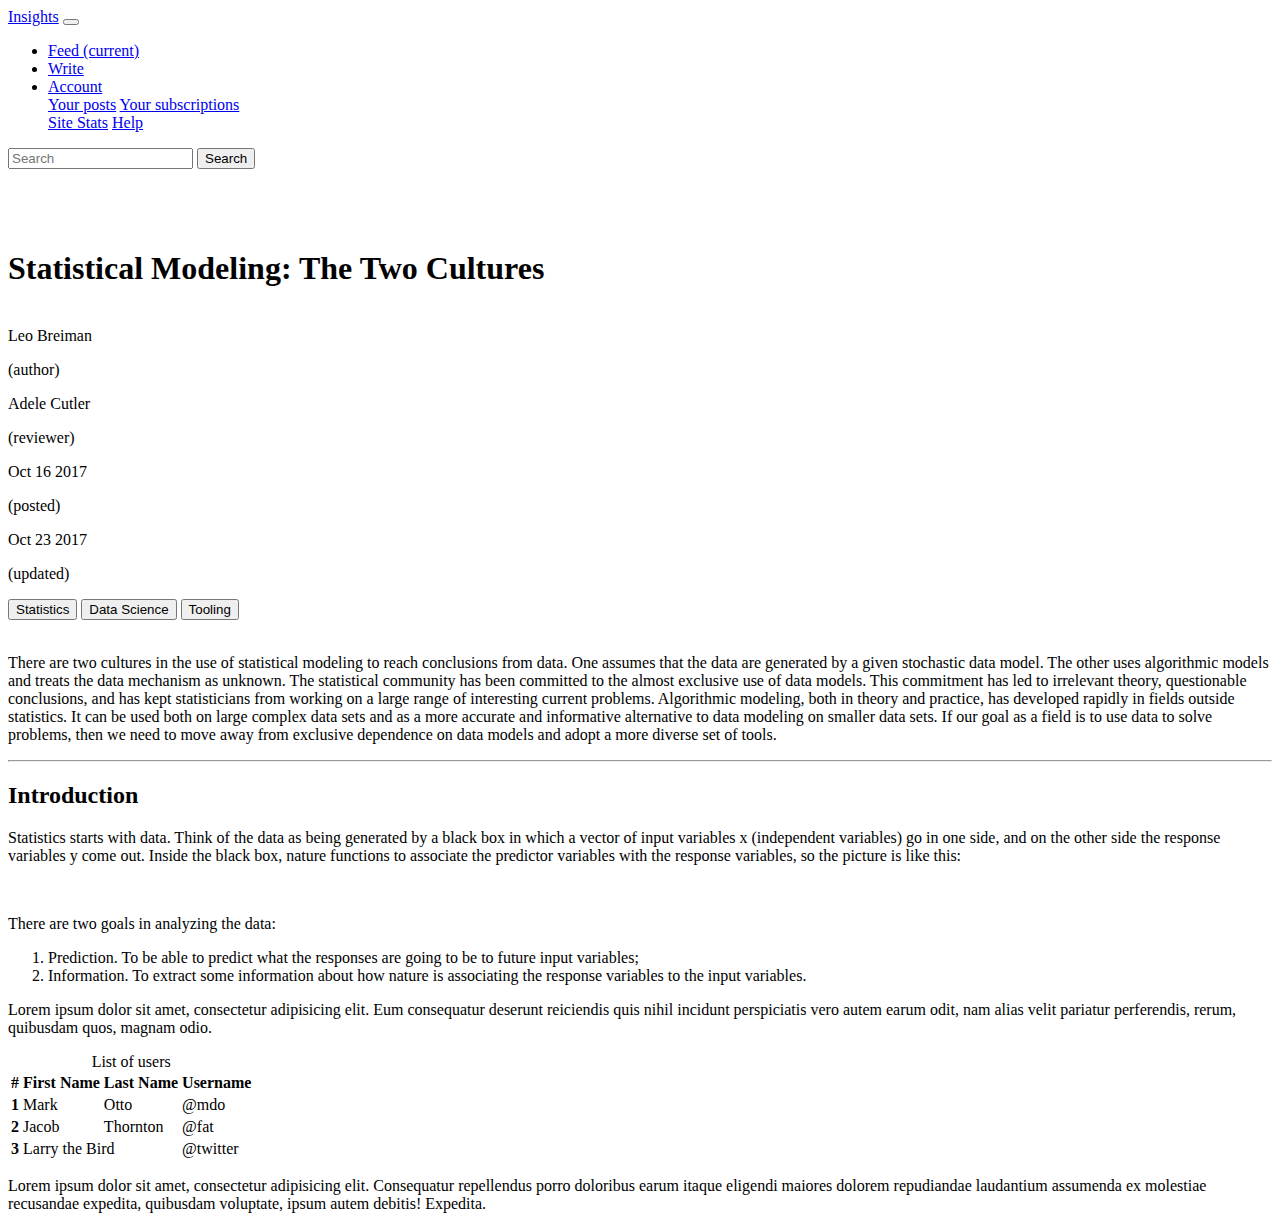
==== post.html @ f02d33f4 "initial commit" ====
<!doctype html>
<html lang="en">
  <head>
    <title>Hello, world!</title>
    <!-- Required meta tags -->
    <meta charset="utf-8">
    <meta name="viewport" content="width=device-width, initial-scale=1, shrink-to-fit=no">
    <!-- Bootstrap CSS -->
    <link rel="stylesheet" href="https://maxcdn.bootstrapcdn.com/bootstrap/4.0.0-beta.2/css/bootstrap.min.css" integrity="sha384-PsH8R72JQ3SOdhVi3uxftmaW6Vc51MKb0q5P2rRUpPvrszuE4W1povHYgTpBfshb" crossorigin="anonymous">
  </head>
  <body>
    <nav class="navbar navbar-expand-md navbar-dark bg-dark">
      <div class="container">
        <a class="navbar-brand" href="#">Insights</a>
        <button class="navbar-toggler" type="button" data-toggle="collapse" data-target="#navbarSupportedContent" aria-controls="navbarSupportedContent" aria-expanded="false" aria-label="Toggle navigation">
        <span class="navbar-toggler-icon"></span>
        </button>
        <div class="collapse navbar-collapse" id="navbarSupportedContent">
          <ul class="navbar-nav mr-auto">
            <li class="nav-item">
              <a class="nav-link" href="#">Feed <span class="sr-only">(current)</span></a>
            </li>
            <li class="nav-item">
              <a class="nav-link" href="#">Write</a>
            </li>
            <li class="nav-item dropdown">
              <a class="nav-link dropdown-toggle" href="#" id="navbarDropdown" role="button" data-toggle="dropdown" aria-haspopup="true" aria-expanded="false">
                Account
              </a>
              <div class="dropdown-menu" aria-labelledby="navbarDropdown">
                <a class="dropdown-item" href="#">Your posts</a>
                <a class="dropdown-item" href="#">Your subscriptions</a>
                <div class="dropdown-divider"></div>
                <a class="dropdown-item" href="#">Site Stats</a>
                <a class="dropdown-item" href="#">Help</a>
              </div>
            </li>
          </ul>
          <form class="form-inline my-2 my-lg-0 d-inline">
            <div class="input-group">
              <input class="form-control mr-sm-2" type="search" placeholder="Search" aria-label="Search">
              <button class="btn btn-outline-light my-2 my-sm-0" type="submit">Search</button>
            </div>
          </form>
        </div>
      </div>
    </nav>
    <div class="container container-fluid">
      <div class="text-center" id="metadata" style="padding-top:60px">
        <div class="row">
          <div class="col-2">
            <!-- filler -->
          </div>
          <div class="col-8">
            <h1>Statistical Modeling: The Two Cultures</h1>
            <br>
            <div class="row text-center" id="authors">
              <div class="col">
                <span class="text-uppercase">Leo Breiman</span>
                <p class="text-muted">(author)</p>
              </div>
              <div class="col">
                <span class="text-uppercase">Adele Cutler</span>
                <p class="text-muted">(reviewer)</p>
              </div>
            </div>
            <div class="row text-center">
              <div class="col">
                <span class="">Oct 16 2017</span>
                <p class="text-muted">(posted)</p>
              </div>
              <div class="col">
                <span>Oct 23 2017</span>
                <p class="text-muted">(updated)</p>
              </div>
            </div>
            <div class="row" id="post_tags">
              <div class="col">
                <button type="button" class="btn btn-light">Statistics</button>
                <button type="button" class="btn btn-light">Data Science</button>
                <button type="button" class="btn btn-light">Tooling</button>
              </div>
            </div>
            <br>
            <p class="lead">There are two cultures in the use of statistical modeling to reach conclusions from data. One assumes that the data are generated by a given stochastic data model. The other uses algorithmic models and treats the data mechanism as unknown. The statistical community has been committed to the almost exclusive use of data models. This commitment has led to irrelevant theory, questionable conclusions, and has kept statisticians from working on a large range of interesting current problems. Algorithmic modeling, both in theory and practice, has developed rapidly in fields outside statistics. It can be used both on large complex data sets and as a more accurate and informative alternative to data modeling on smaller data sets. If our goal as a field is to use data to solve problems, then we need to move away from exclusive dependence on data models and adopt a more diverse set of tools.</p> 
            <hr>
          </div>
          
        </div>
      </div>
      <div id="main">
        <div class="row">
          <div class="col-2"></div>
          <div class="col-8">
            <h2>Introduction</h2>
            <p>Statistics starts with data. Think of the data as being generated by a black box in which a vector of input variables x (independent variables) go in one side, and on the other side the response variables y come out. Inside the black box, nature functions to associate the predictor variables with the response variables, so the picture is like this:</p>
            <p><img class="img-fluid" src="https://d3uik7083b30dy.cloudfront.net/items/3f3K1X353C1S0h2d371t/Image%202017-10-23%20at%2011.21.00%20PM.png?X-CloudApp-Visitor-Id=eb309ab49b8ec03a30de316b9b6a5733&v=bcf72b57" alt=""></p>
            <p>There are two goals in analyzing the data:
              <ol>
                <li>Prediction. To be able to predict what the responses
                are going to be to future input variables;</li>
                <li>Information. To extract some information about
                  how nature is associating the response variables
                to the input variables.</li>
              </ol>
            </p>
            <p>Lorem ipsum dolor sit amet, consectetur adipisicing elit. Eum consequatur deserunt reiciendis quis nihil incidunt perspiciatis vero autem earum odit, nam alias velit pariatur perferendis, rerum, quibusdam quos, magnam odio.</p>
            <p>
              <table class="table table-sm table-dark">
                <caption>List of users</caption>
                <thead>
                  <tr>
                    <th scope="col">#</th>
                    <th scope="col">First Name</th>
                    <th scope="col">Last Name</th>
                    <th scope="col">Username</th>
                  </tr>
                </thead>
                <tbody>
                  <tr>
                    <th scope="row">1</th>
                    <td>Mark</td>
                    <td>Otto</td>
                    <td>@mdo</td>
                  </tr>
                  <tr>
                    <th scope="row">2</th>
                    <td>Jacob</td>
                    <td>Thornton</td>
                    <td>@fat</td>
                  </tr>
                  <tr>
                    <th scope="row">3</th>
                    <td colspan="2">Larry the Bird</td>
                    <td>@twitter</td>
                  </tr>
                </tbody>
              </table>
            </p>
            <p>Lorem ipsum dolor sit amet, consectetur adipisicing elit. Consequatur repellendus porro doloribus earum itaque eligendi maiores dolorem repudiandae laudantium assumenda ex molestiae recusandae expedita, quibusdam voluptate, ipsum autem debitis! Expedita.</p>
          </div></div>
        </div>
      </div>
      <!-- Optional JavaScript -->
      <!-- jQuery first, then Popper.js, then Bootstrap JS -->
      <script src="https://code.jquery.com/jquery-3.2.1.slim.min.js" integrity="sha384-KJ3o2DKtIkvYIK3UENzmM7KCkRr/rE9/Qpg6aAZGJwFDMVNA/GpGFF93hXpG5KkN" crossorigin="anonymous"></script>
      <script src="https://cdnjs.cloudflare.com/ajax/libs/popper.js/1.12.3/umd/popper.min.js" integrity="sha384-vFJXuSJphROIrBnz7yo7oB41mKfc8JzQZiCq4NCceLEaO4IHwicKwpJf9c9IpFgh" crossorigin="anonymous"></script>
      <script src="https://maxcdn.bootstrapcdn.com/bootstrap/4.0.0-beta.2/js/bootstrap.min.js" integrity="sha384-alpBpkh1PFOepccYVYDB4do5UnbKysX5WZXm3XxPqe5iKTfUKjNkCk9SaVuEZflJ" crossorigin="anonymous"></script>
    </body>
  </html>
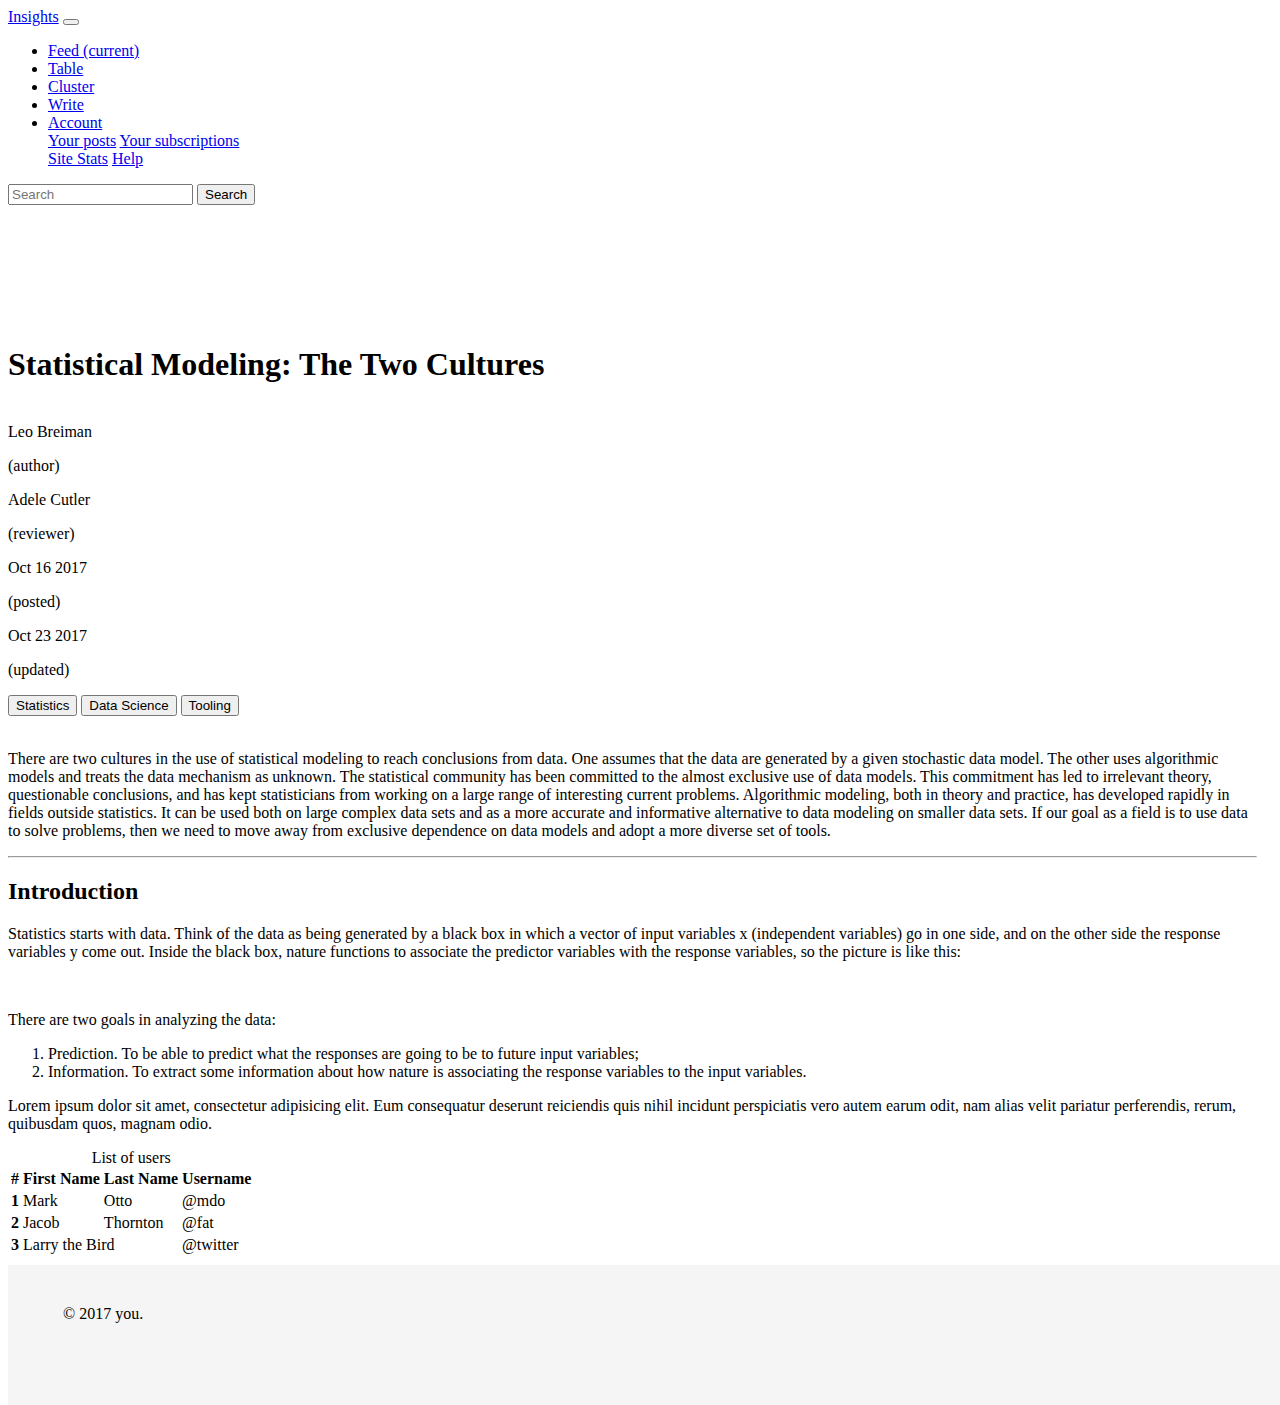
==== commit 64f7e5ba: "add feed design" ====
--- a/post.html
+++ b/post.html
@@ -7,6 +7,7 @@
     <meta name="viewport" content="width=device-width, initial-scale=1, shrink-to-fit=no">
     <!-- Bootstrap CSS -->
     <link rel="stylesheet" href="https://maxcdn.bootstrapcdn.com/bootstrap/4.0.0-beta.2/css/bootstrap.min.css" integrity="sha384-PsH8R72JQ3SOdhVi3uxftmaW6Vc51MKb0q5P2rRUpPvrszuE4W1povHYgTpBfshb" crossorigin="anonymous">
+    <link rel="stylesheet" href="custom.css">
   </head>
   <body>
     <nav class="navbar navbar-expand-md navbar-dark bg-dark">
@@ -19,6 +20,12 @@
           <ul class="navbar-nav mr-auto">
             <li class="nav-item">
               <a class="nav-link" href="#">Feed <span class="sr-only">(current)</span></a>
+            </li>
+            <li class="nav-item">
+              <a class="nav-link" href="#">Table</a>
+            </li>
+            <li class="nav-item">
+              <a class="nav-link" href="#">Cluster</a>
             </li>
             <li class="nav-item">
               <a class="nav-link" href="#">Write</a>
@@ -82,7 +89,7 @@
               </div>
             </div>
             <br>
-            <p class="lead">There are two cultures in the use of statistical modeling to reach conclusions from data. One assumes that the data are generated by a given stochastic data model. The other uses algorithmic models and treats the data mechanism as unknown. The statistical community has been committed to the almost exclusive use of data models. This commitment has led to irrelevant theory, questionable conclusions, and has kept statisticians from working on a large range of interesting current problems. Algorithmic modeling, both in theory and practice, has developed rapidly in fields outside statistics. It can be used both on large complex data sets and as a more accurate and informative alternative to data modeling on smaller data sets. If our goal as a field is to use data to solve problems, then we need to move away from exclusive dependence on data models and adopt a more diverse set of tools.</p> 
+            <p class="lead">There are two cultures in the use of statistical modeling to reach conclusions from data. One assumes that the data are generated by a given stochastic data model. The other uses algorithmic models and treats the data mechanism as unknown. The statistical community has been committed to the almost exclusive use of data models. This commitment has led to irrelevant theory, questionable conclusions, and has kept statisticians from working on a large range of interesting current problems. Algorithmic modeling, both in theory and practice, has developed rapidly in fields outside statistics. It can be used both on large complex data sets and as a more accurate and informative alternative to data modeling on smaller data sets. If our goal as a field is to use data to solve problems, then we need to move away from exclusive dependence on data models and adopt a more diverse set of tools.</p>
             <hr>
           </div>
           
@@ -137,14 +144,21 @@
                 </tbody>
               </table>
             </p>
-            <p>Lorem ipsum dolor sit amet, consectetur adipisicing elit. Consequatur repellendus porro doloribus earum itaque eligendi maiores dolorem repudiandae laudantium assumenda ex molestiae recusandae expedita, quibusdam voluptate, ipsum autem debitis! Expedita.</p>
-          </div></div>
+          </div>
         </div>
       </div>
-      <!-- Optional JavaScript -->
-      <!-- jQuery first, then Popper.js, then Bootstrap JS -->
-      <script src="https://code.jquery.com/jquery-3.2.1.slim.min.js" integrity="sha384-KJ3o2DKtIkvYIK3UENzmM7KCkRr/rE9/Qpg6aAZGJwFDMVNA/GpGFF93hXpG5KkN" crossorigin="anonymous"></script>
-      <script src="https://cdnjs.cloudflare.com/ajax/libs/popper.js/1.12.3/umd/popper.min.js" integrity="sha384-vFJXuSJphROIrBnz7yo7oB41mKfc8JzQZiCq4NCceLEaO4IHwicKwpJf9c9IpFgh" crossorigin="anonymous"></script>
-      <script src="https://maxcdn.bootstrapcdn.com/bootstrap/4.0.0-beta.2/js/bootstrap.min.js" integrity="sha384-alpBpkh1PFOepccYVYDB4do5UnbKysX5WZXm3XxPqe5iKTfUKjNkCk9SaVuEZflJ" crossorigin="anonymous"></script>
-    </body>
-  </html>+    </div>
+    <footer class="footer">
+      <div class="container">
+        <span class="text-muted">
+          &copy; 2017 you.
+        </span>
+      </div>
+    </footer>
+    <!-- Optional JavaScript -->
+    <!-- jQuery first, then Popper.js, then Bootstrap JS -->
+    <script src="https://code.jquery.com/jquery-3.2.1.slim.min.js" integrity="sha384-KJ3o2DKtIkvYIK3UENzmM7KCkRr/rE9/Qpg6aAZGJwFDMVNA/GpGFF93hXpG5KkN" crossorigin="anonymous"></script>
+    <script src="https://cdnjs.cloudflare.com/ajax/libs/popper.js/1.12.3/umd/popper.min.js" integrity="sha384-vFJXuSJphROIrBnz7yo7oB41mKfc8JzQZiCq4NCceLEaO4IHwicKwpJf9c9IpFgh" crossorigin="anonymous"></script>
+    <script src="https://maxcdn.bootstrapcdn.com/bootstrap/4.0.0-beta.2/js/bootstrap.min.js" integrity="sha384-alpBpkh1PFOepccYVYDB4do5UnbKysX5WZXm3XxPqe5iKTfUKjNkCk9SaVuEZflJ" crossorigin="anonymous"></script>
+  </body>
+</html>--- a/custom.css
+++ b/custom.css
@@ -0,0 +1,33 @@
+/* Sticky footer styles
+-------------------------------------------------- */
+html {
+  position: relative;
+  min-height: 100%;
+}
+
+body {
+  margin-bottom: 60px; /* Margin bottom by footer height */
+}
+
+.footer {
+  position: absolute;
+  bottom: 0;
+  width: 100%;
+  height: 60px; /* Set the fixed height of the footer here */
+  padding: 40px;
+  background-color: #f5f5f5;
+}
+
+body > .container {
+  padding: 60px 15px 72px 0;
+}
+
+.footer > .container {
+  padding-right: 15px;
+  padding-left: 15px;
+}
+
+#post-feed > .row {
+  padding: 24px 0;
+  border-bottom: 1px solid rgba(0, 0, 0, 0.1);
+}